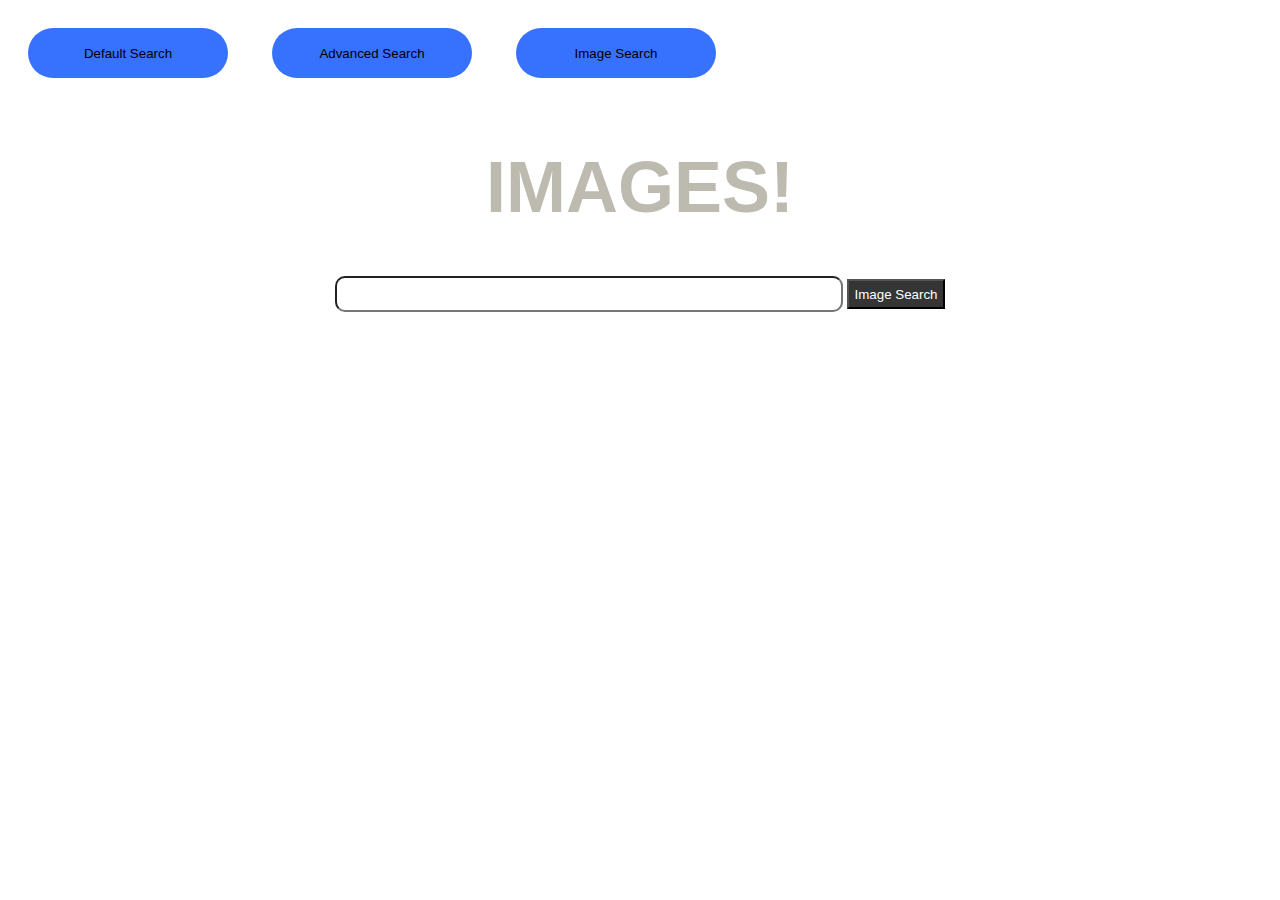
==== imagesearch.html @ b848a8a1 "recommit with all files added" ====
<!DOCTYPE html>
<html lang="en">
    <head>
        <title>EasySearch</title>
        <meta name="viewport" content="width=device-width, initial-scale=1">
        <link rel = "stylesheet" href = "searchstyle.css">
        <!--<link href="https://cdn.jsdelivr.net/npm/bootstrap@5.3.2/dist/css/bootstrap.min.css" rel="stylesheet" integrity="sha384-T3c6CoIi6uLrA9TneNEoa7RxnatzjcDSCmG1MXxSR1GAsXEV/Dwwykc2MPK8M2HN" crossorigin="anonymous">-->
    </head>
    <body>
        <div>
            <a href = "search.html" class = "link">
                <button class = "menu_btn">Default Search</button>
            </a> 
            <a href = "advancedsearch.html" class = "link">
                <button class = "menu_btn">Advanced Search</button>
            </a>

            <a href = "imagesearch.html" class = "link">
                <button class = "menu_btn">Image Search</button>
            </a>
        </div> 

        <h1 class = "main_display_text">IMAGES!</h1>
        <form id = "searchBar" action="https://www.google.com/search">
            <input id = "bar" type="text" name="q">
            <input type = "hidden" name = "tbm" value = "isch">
            <input id = "searchButton" type="submit" value="Image Search">
        </form>
    </body>
</html>
---- searchstyle.css ----
body {
    background-color: white;
}

.menu_btn {
    margin: 20px;
    height: 50px;
    width: 200px;
    background-color: #3772FF;
    border-radius: 25px;
    border: none;
    transition-duration: 0.4s;
}

.menu_btn:hover {
    background-color: #3773ff91;
}


#searchBar {
    width: 100%;
    text-align: center;
}

#bar {
    width: 500px;
    height: 30px;
    border-radius: 10px;
    margin:auto;
}
#searchButton {
    background-color: #353535;
    color: white;
    height: 30px; 
}

.main_display_text {
    color: #BDBBB0;
    text-align: center;
    font-size: 72px;
    font-family:'Segoe UI', Tahoma, Geneva, Verdana, sans-serif
}
.link {
    display:inline-block;
}
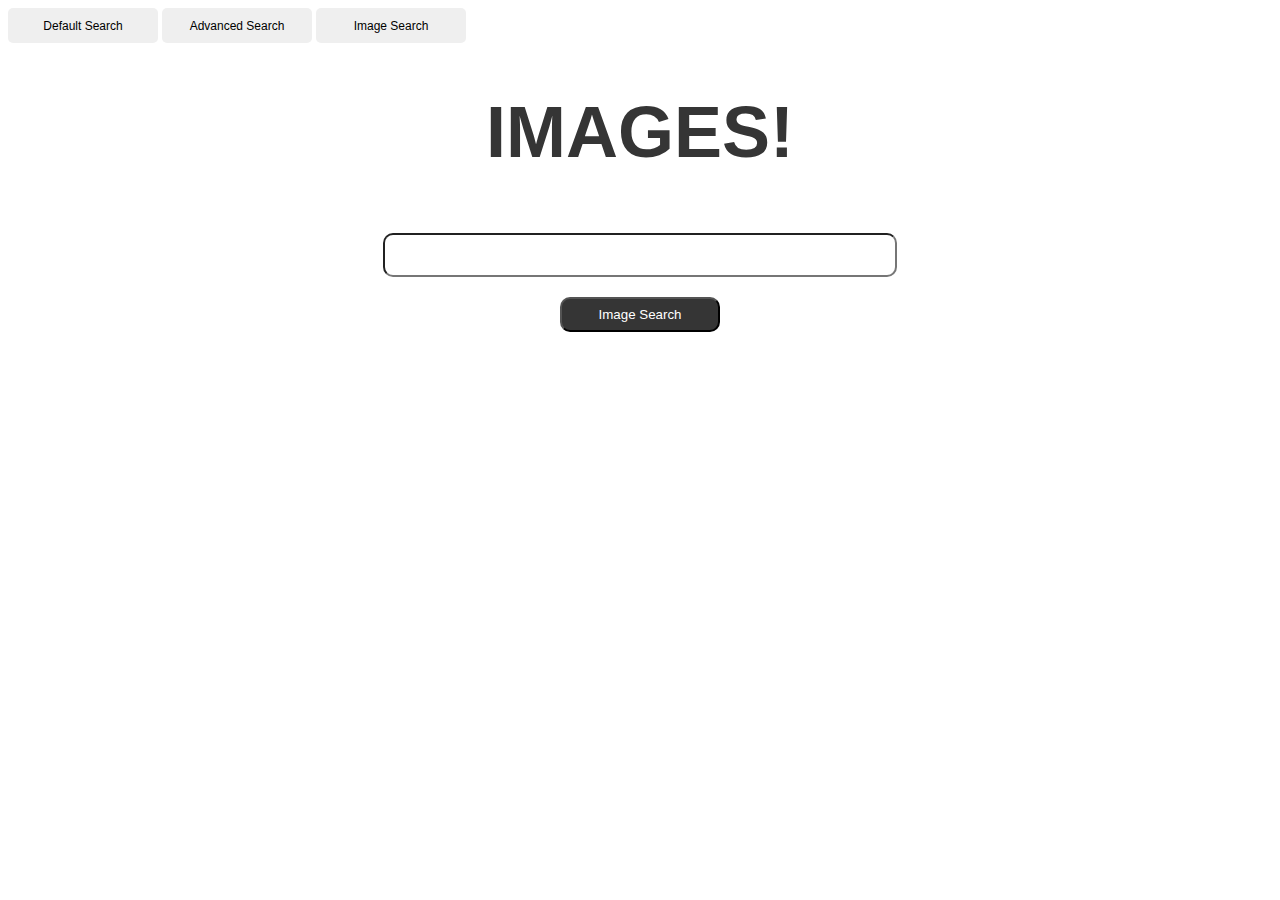
==== commit 8ee9d0d0: "more styling changes, addition of i'm feeling lucky button" ====
--- a/imagesearch.html
+++ b/imagesearch.html
@@ -22,9 +22,12 @@
 
         <h1 class = "main_display_text">IMAGES!</h1>
         <form id = "searchBar" action="https://www.google.com/search">
-            <input id = "bar" type="text" name="q">
+            <input id = "bar" autocomplete = "off" type="text" name="q">
             <input type = "hidden" name = "tbm" value = "isch">
-            <input id = "searchButton" type="submit" value="Image Search">
+            <div>
+                <input class = "searchButton" type="submit" value="Image Search">
+            </div>
+            
         </form>
     </body>
 </html>--- a/searchstyle.css
+++ b/searchstyle.css
@@ -1,15 +1,16 @@
 body {
-    background-color: white;
+    background-color: #ffffff;
 }
 
 .menu_btn {
-    margin: 20px;
-    height: 50px;
-    width: 200px;
-    background-color: #3772FF;
-    border-radius: 25px;
+    margin: auto;
+    height: 35px;
+    width: 150px;
+    border-radius: 5px;
+    font-size: 12px;
+    color: black;
     border: none;
-    transition-duration: 0.4s;
+    transition-duration: 0.2s;
 }
 
 .menu_btn:hover {
@@ -25,21 +26,62 @@
 #bar {
     width: 500px;
     height: 30px;
+    padding: 5px;
     border-radius: 10px;
     margin:auto;
+    font-size: 16px;
 }
-#searchButton {
+.default_search_buttons {
+    text-align: center;
+}
+
+.searchButton {
     background-color: #353535;
     color: white;
-    height: 30px; 
+    height: 35px; 
+    width: 160px;
+    display: inline-block;
+    border-radius: 10px;
+    margin: 20px 5px;
+    transition-duration: 0.2s;
+
+}
+
+.searchButton:hover {
+    background-color: #555555;
 }
 
 .main_display_text {
-    color: #BDBBB0;
+    color: #353535;
     text-align: center;
     font-size: 72px;
-    font-family:'Segoe UI', Tahoma, Geneva, Verdana, sans-serif
+    font-family:'Segoe UI', Tahoma, Geneva, Verdana, sans-serif;
+    margin-bottom: 60px;
 }
+
+.info_text {
+    text-align: center;
+    font-family: 'Segoe UI', Tahoma, Geneva, Verdana, sans-serif;
+    color: #C1666B;
+}
+
 .link {
     display:inline-block;
 }
+
+.advanced_bar {
+    width: 400px;
+    height: 25px;
+    border-radius: 10px;
+    padding: 0px 10px;
+    margin: 10px auto;
+    display: block;
+}
+
+.advanced_drop_down {
+    margin-bottom: 10px;
+    height: 25px;
+    width: 185px; 
+    padding: 0px 10px;
+    border-radius: 10px;
+}